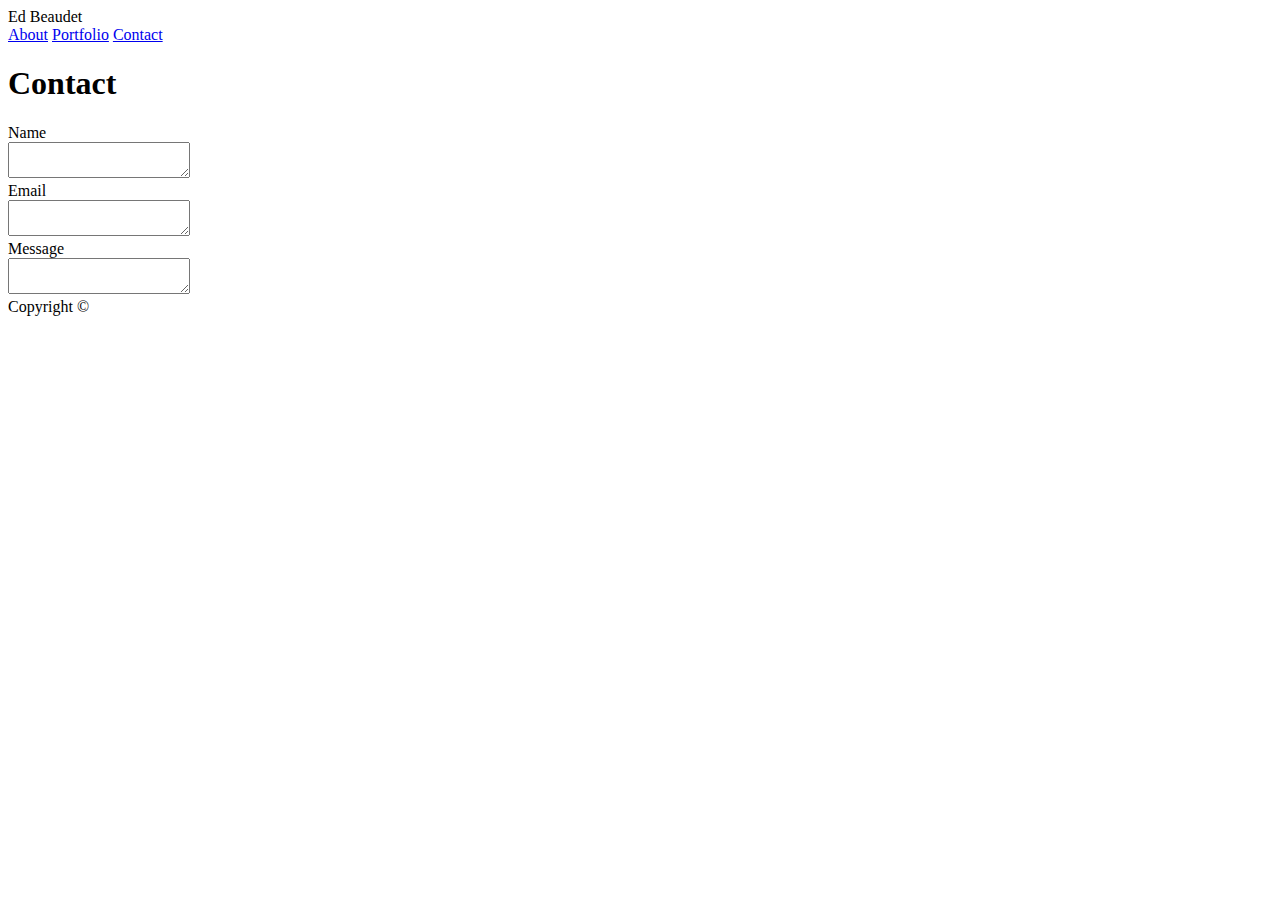
==== contact.html @ 170dbf29 "added html" ====
<!doctype HTML>
<html lang="en-us">

<head>
    <Title>Contact Ed Beaudet</Title>


    <section>
        <div class="nameBox">
            Ed Beaudet
        </div>

        <div class="links">
            <a href="./index.html"> About</a>
            <a href="./portfolio.html"> Portfolio</a>
            <a href="./contact.html"> Contact</a>
        </div>
    </section>

    <section>
        <h1>
            Contact
        </h1>
        <label>Name</label> <br>
        <textarea></textarea> <br>
        <label>Email</label> <br>
        <textarea></textarea> <br>
        <label>Message</label> <br>
        <textarea></textarea> <br>

    </section>
    <footer>
        Copyright ©
    </footer>
</head>

</html>
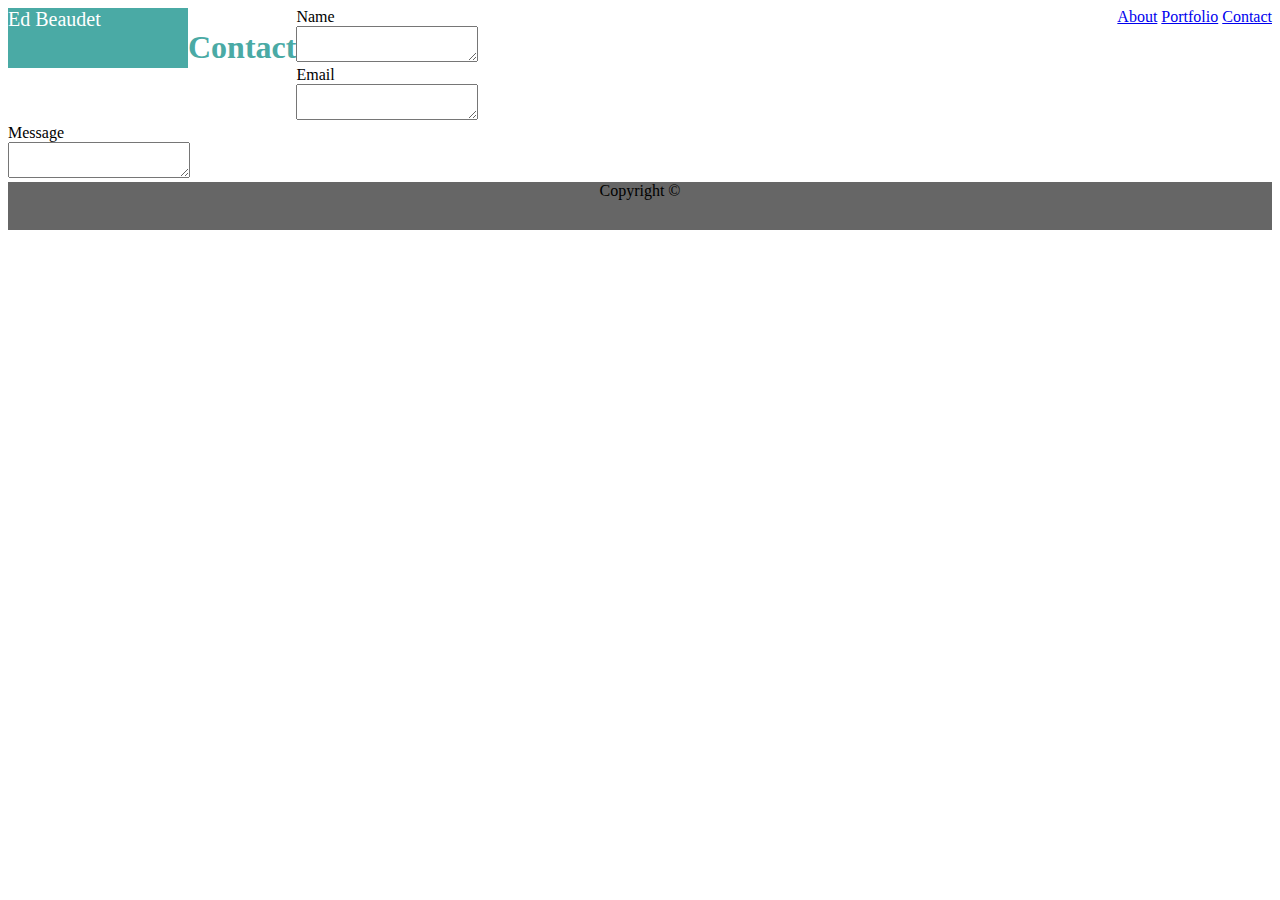
==== commit 2f32bda3: "updates to css" ====
--- a/contact.html
+++ b/contact.html
@@ -3,18 +3,19 @@
 
 <head>
     <Title>Contact Ed Beaudet</Title>
+    <link rel="stylesheet" type="text/css" href="assets/css/style.css" />
+</head>
 
+<div class="wrapper>" <section>
+    <div id="name">
+        Ed Beaudet
+    </div>
 
-    <section>
-        <div class="nameBox">
-            Ed Beaudet
-        </div>
-
-        <div class="links">
-            <a href="./index.html"> About</a>
-            <a href="./portfolio.html"> Portfolio</a>
-            <a href="./contact.html"> Contact</a>
-        </div>
+    <div id="links">
+        <a href="./index.html"> About</a>
+        <a href="./portfolio.html"> Portfolio</a>
+        <a href="./contact.html"> Contact</a>
+    </div>
     </section>
 
     <section>
@@ -32,6 +33,6 @@
     <footer>
         Copyright ©
     </footer>
-</head>
+</div>
 
 </html>--- a/assets/css/style.css
+++ b/assets/css/style.css
@@ -0,0 +1,52 @@
+.wrapper {
+    width: 960px;
+    padding: 20px;
+    margin: 0 auto;
+      
+}
+
+#name{
+    background-color: #4aaaa5;
+    color:white;
+    font-family: Georgia, 'Times New Roman', Times, serif;
+    font-size: 15pt;
+    height: 3em;
+    width: 9em; 
+    float:left;
+ 
+}
+.header {
+    float:left;
+    width:100%;
+}
+
+#links{
+     float: right
+    }
+
+h1 {
+    float: left;
+    color: #4aaaa5;
+
+}
+
+.aboutMe {
+     float:left;
+    border-color: #dddddd;
+    border-bottom-style: solid;
+    border-width: 2px; 
+    background-color: #ffffff;
+    }
+
+p {
+     float: left; 
+}
+
+footer{
+    clear:both;
+    text-align: center;
+    width: 100%;
+    height:3em;
+    background-color: #666666;
+    float:left; 
+}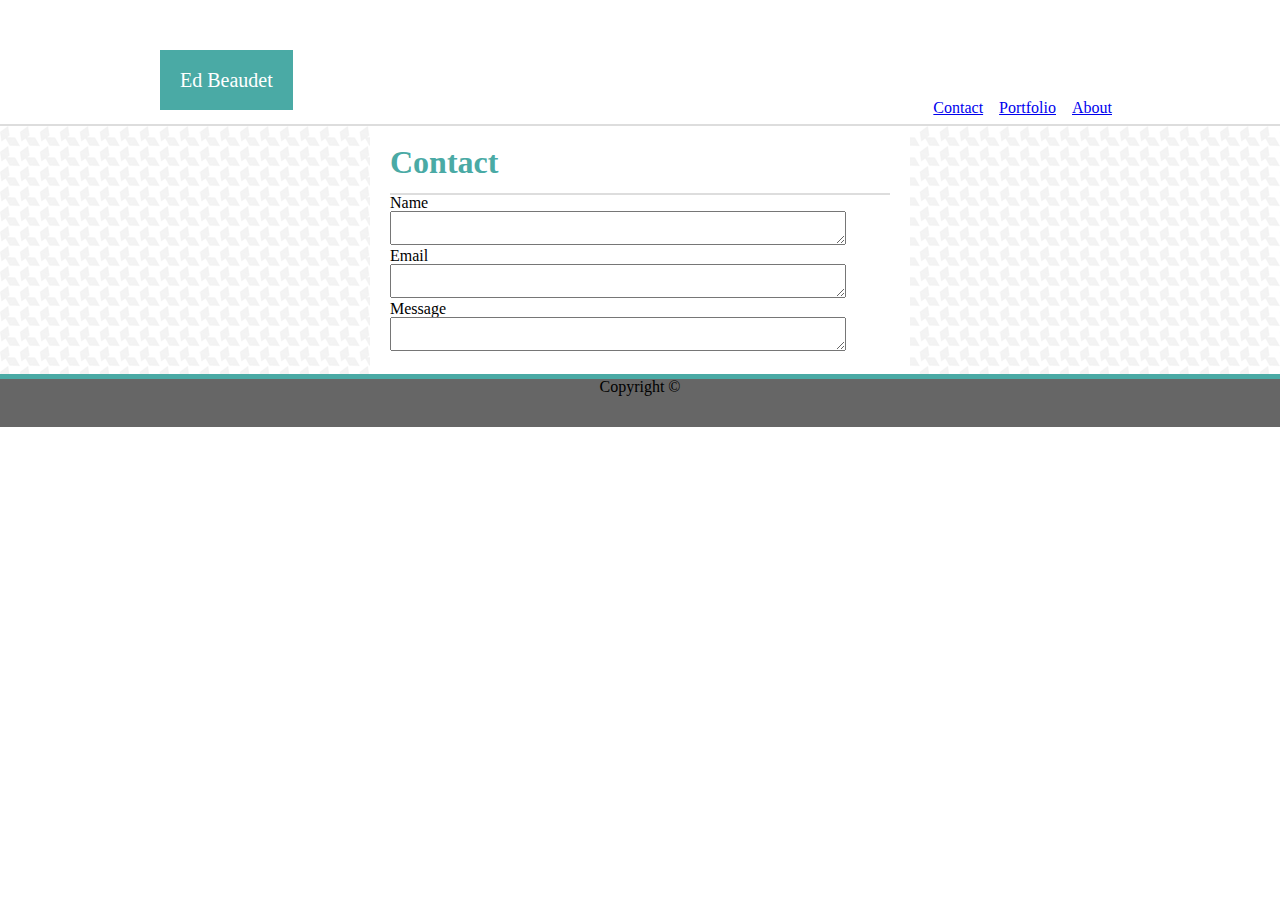
==== commit 51415e44: "updated Contact and portfolio" ====
--- a/contact.html
+++ b/contact.html
@@ -2,37 +2,45 @@
 <html lang="en-us">
 
 <head>
-    <Title>Contact Ed Beaudet</Title>
+    <Title>About Ed Beaudet</Title>
+    <link rel="stylesheet" type="text/css" href="assets/css/reset.css" />
     <link rel="stylesheet" type="text/css" href="assets/css/style.css" />
+    <link rel="stylesheet" type="text/css" href="assets/images/" />
 </head>
 
-<div class="wrapper>" <section>
-    <div id="name">
-        Ed Beaudet
+
+<Body>
+    <div class="top-container">
+        <header class="header">
+            <h1 class="name">
+                Ed Beaudet
+            </h1>
+            <a class="about-link" href="./index.html"> About</a>
+            <a class="portfolio-link" href="./portfolio.html"> Portfolio</a>
+            <a class="contact-link" href="./contact.html"> Contact</a>
+        </header>
     </div>
 
-    <div id="links">
-        <a href="./index.html"> About</a>
-        <a href="./portfolio.html"> Portfolio</a>
-        <a href="./contact.html"> Contact</a>
-    </div>
-    </section>
+    <section class="middle-container">
 
-    <section>
-        <h1>
-            Contact
-        </h1>
-        <label>Name</label> <br>
-        <textarea></textarea> <br>
-        <label>Email</label> <br>
-        <textarea></textarea> <br>
-        <label>Message</label> <br>
-        <textarea></textarea> <br>
-
+        <div class="aboutMe">
+            <div class="contact-form">
+                <h1 class="pageHeading">
+                    Contact
+                </h1>
+                <div class="form">
+                    <label>Name</label> <br>
+                    <textarea class="textbox"></textarea> <br>
+                    <label>Email</label> <br>
+                    <textarea class="textbox"></textarea> <br>
+                    <label>Message</label> <br>
+                    <textarea class="textbox"></textarea> <br>
+                </div>
+            </div>
+        </div>
     </section>
     <footer>
         Copyright ©
     </footer>
-</div>
 
 </html>--- a/assets/css/style.css
+++ b/assets/css/style.css
@@ -1,45 +1,91 @@
-.wrapper {
+
+.top-container {
     width: 960px;
-    padding: 20px;
     margin: 0 auto;
-      
+
+     
 }
 
-#name{
+.header {
+    float:left;
+    width:960px;
+    padding-top: 50px;
+
+}
+
+.name{
     background-color: #4aaaa5;
     color:white;
     font-family: Georgia, 'Times New Roman', Times, serif;
     font-size: 15pt;
-    height: 3em;
-    width: 9em; 
     float:left;
- 
-}
-.header {
-    float:left;
-    width:100%;
-}
-
-#links{
-     float: right
-    }
-
-h1 {
-    float: left;
-    color: #4aaaa5;
+    padding: 20px;
 
 }
 
-.aboutMe {
-     float:left;
-    border-color: #dddddd;
+.about-link, .portfolio-link, .contact-link {
+    float:right;
+    padding: 8px;
+    padding-top: 50px;
+}
+
+.pic-info{
+    background: white;
+	width: 960px;
+    margin: 0 auto;
+    padding: 20px;
+    position: relative;
+
+}
+ 
+.middle-container {
+    background-image: url("/assets/images/houndstooth-pattern.png");
+    background-color: grey;
+    width:100%;
+    top:40px;
+    bottom: 20px;
+    float:left;
+    border: 2px;
+    border-width: 100%;
+    border-top-style: solid;
+    border-top-color: #dddddd;
+    clear:both;
+
+}
+
+.aboutme {
+	width: 980px;
+	padding: 20px;
+    margin: 0 auto;  
+	position: relative;
+    float: left;
+    
+}
+
+
+
+img {
+    float: left;
+    height: 100px;
+    width: 100px;
+    padding-right:5px;
+    padding-top:10px;
+}
+
+.pageHeading {
+	color: #4aaaa5;
+	padding-bottom: 15px;
+    font-size: 2em;
+    font-weight: bold;   
+    border: 2px;
     border-bottom-style: solid;
-    border-width: 2px; 
-    background-color: #ffffff;
-    }
+    border-bottom-color: #dddddd;
+} 
 
 p {
-     float: left; 
+    line-height: 1.5;
+    margin-top: 10px;
+
 }
 
 footer{
@@ -47,6 +93,26 @@
     text-align: center;
     width: 100%;
     height:3em;
+    margin: 0 auto;
     background-color: #666666;
-    float:left; 
+    border: 5px;
+    border-top-style: solid;
+    border-top-color: #4aaaa5;
+
+}
+
+
+.contact-form{
+    background: white;
+	width: 500px;
+    margin: 0 auto;
+    padding: 20px;
+    position: relative;
+
+}
+
+.textbox{
+    height: 20px;
+    width: 450px;
+    padding-top:10px;
 }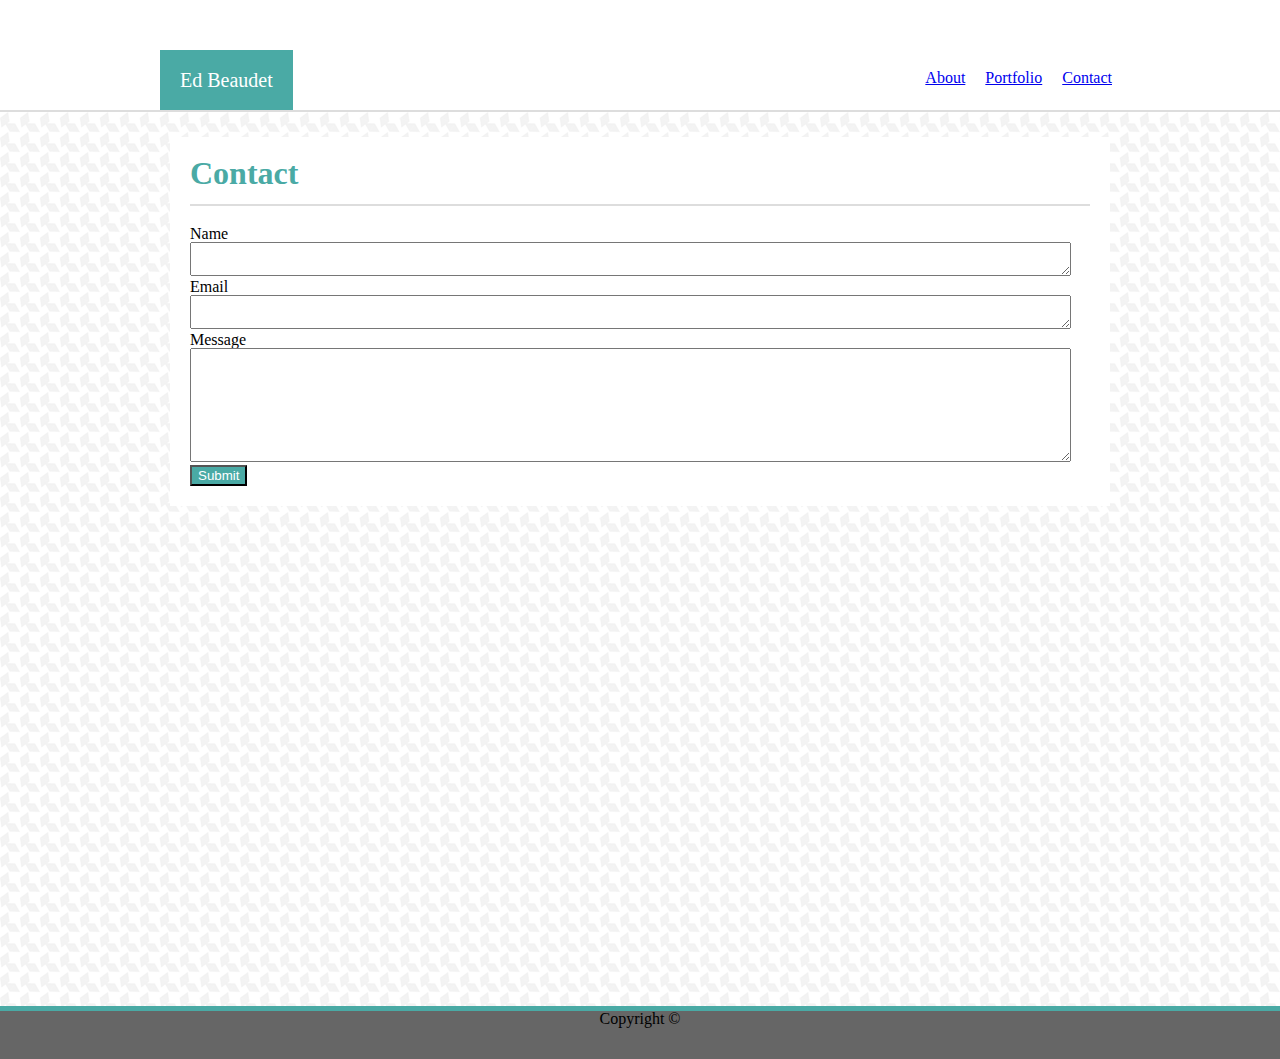
==== commit 72f84fc1: "images and css for portfolio page" ====
--- a/contact.html
+++ b/contact.html
@@ -15,14 +15,15 @@
             <h1 class="name">
                 Ed Beaudet
             </h1>
-            <a class="about-link" href="./index.html"> About</a>
-            <a class="portfolio-link" href="./portfolio.html"> Portfolio</a>
-            <a class="contact-link" href="./contact.html"> Contact</a>
+            <div class="link-container">
+                <a class="about-link" href="./index.html"> About</a>
+                <a class="portfolio-link" href="./portfolio.html"> Portfolio</a>
+                <a class="contact-link" href="./contact.html"> Contact</a>
+            </div>
         </header>
     </div>
 
     <section class="middle-container">
-
         <div class="aboutMe">
             <div class="contact-form">
                 <h1 class="pageHeading">
@@ -34,7 +35,8 @@
                     <label>Email</label> <br>
                     <textarea class="textbox"></textarea> <br>
                     <label>Message</label> <br>
-                    <textarea class="textbox"></textarea> <br>
+                    <textarea class="textbox" id="txtMessage"></textarea> <br>
+                    <button class="btnSubmit">Submit</button>
                 </div>
             </div>
         </div>
--- a/assets/css/style.css
+++ b/assets/css/style.css
@@ -2,15 +2,17 @@
 .top-container {
     width: 960px;
     margin: 0 auto;
-
-     
+}
+
+.link-container {
+    float:right;
+    padding-top: 20px;
 }
 
 .header {
     float:left;
     width:960px;
     padding-top: 50px;
-
 }
 
 .name{
@@ -20,22 +22,35 @@
     font-size: 15pt;
     float:left;
     padding: 20px;
-
 }
 
 .about-link, .portfolio-link, .contact-link {
-    float:right;
     padding: 8px;
     padding-top: 50px;
-}
+    height:25px;
+}
+
+
+.portfolio {
+    background: white;
+	width: 450px;
+    margin: auto;
+    margin-top: 25px;
+    margin-bottom: 300px;
+    padding: 20px;
+    position: relative;
+    height:600px;
+}
+
 
 .pic-info{
     background: white;
 	width: 960px;
-    margin: 0 auto;
-    padding: 20px;
-    position: relative;
-
+    margin: auto;
+    margin-top: 25px;
+    margin-bottom: 500px;
+    padding: 20px;
+    position: relative;
 }
  
 .middle-container {
@@ -50,16 +65,14 @@
     border-top-style: solid;
     border-top-color: #dddddd;
     clear:both;
-
 }
 
 .aboutme {
 	width: 980px;
 	padding: 20px;
-    margin: 0 auto;  
+    margin: 20px;  
 	position: relative;
     float: left;
-    
 }
 
 
@@ -98,21 +111,111 @@
     border: 5px;
     border-top-style: solid;
     border-top-color: #4aaaa5;
-
 }
 
 
 .contact-form{
     background: white;
-	width: 500px;
-    margin: 0 auto;
-    padding: 20px;
-    position: relative;
-
+	width: 900px;
+    margin: auto;
+    margin-top: 25px;
+    margin-bottom: 500px;
+    padding: 20px;
+    position: relative;
+}
+
+.form {
+    padding-top:20px;
 }
 
 .textbox{
     height: 20px;
-    width: 450px;
+    width: 875px;
     padding-top:10px;
-}+}
+
+#txtMessage {
+    height: 100px;
+}
+
+.btnSubmit {
+    background-color: #4aaaa5;
+    color:white;
+}
+
+.imgHangman, .imgTriviaGame, .imgRPS {
+    float: left;
+    position: relative;
+    height:150px;
+    width:200px;
+    clear: both;
+}
+
+
+.imgInfoWidget, .imgRPGGame {
+    float: right;
+    position: relative;
+    height:150px;
+    width:200px;
+}
+
+
+.lblHangman {
+    position: absolute;
+	background: #4aaaa5;
+	padding-top: 10px;
+	padding-bottom: 10px;
+    top: 160px;
+    width:200px;
+	text-align: center;
+	opacity: .75;
+}
+
+
+.lblRPGGame {
+    position: absolute;
+	background: #4aaaa5;
+	padding-top: 10px;
+	padding-bottom: 10px;
+    top: 160px;
+    width:200px;
+	text-align: center;
+	opacity: .75;
+}
+
+
+.lbltriviaGame {
+    position: absolute;
+	background: #4aaaa5;
+	padding-top: 10px;
+	padding-bottom: 10px;
+    top: 160px;
+    width:200px;
+	text-align: center;
+	opacity: .75;
+}
+
+.lblInfoWidget {
+    position: absolute;
+	background: #4aaaa5;
+	padding-top: 10px;
+	padding-bottom: 10px;
+    top: 160px;
+    width:200px;
+	text-align: center;
+	opacity: .75;
+}
+
+
+.lblRPS {
+    position: absolute;
+	background: #4aaaa5;
+	padding-top: 10px;
+	padding-bottom: 10px;
+    top: 160px;
+    width:200px;
+	text-align: center;
+	opacity: .75;
+}
+
+
